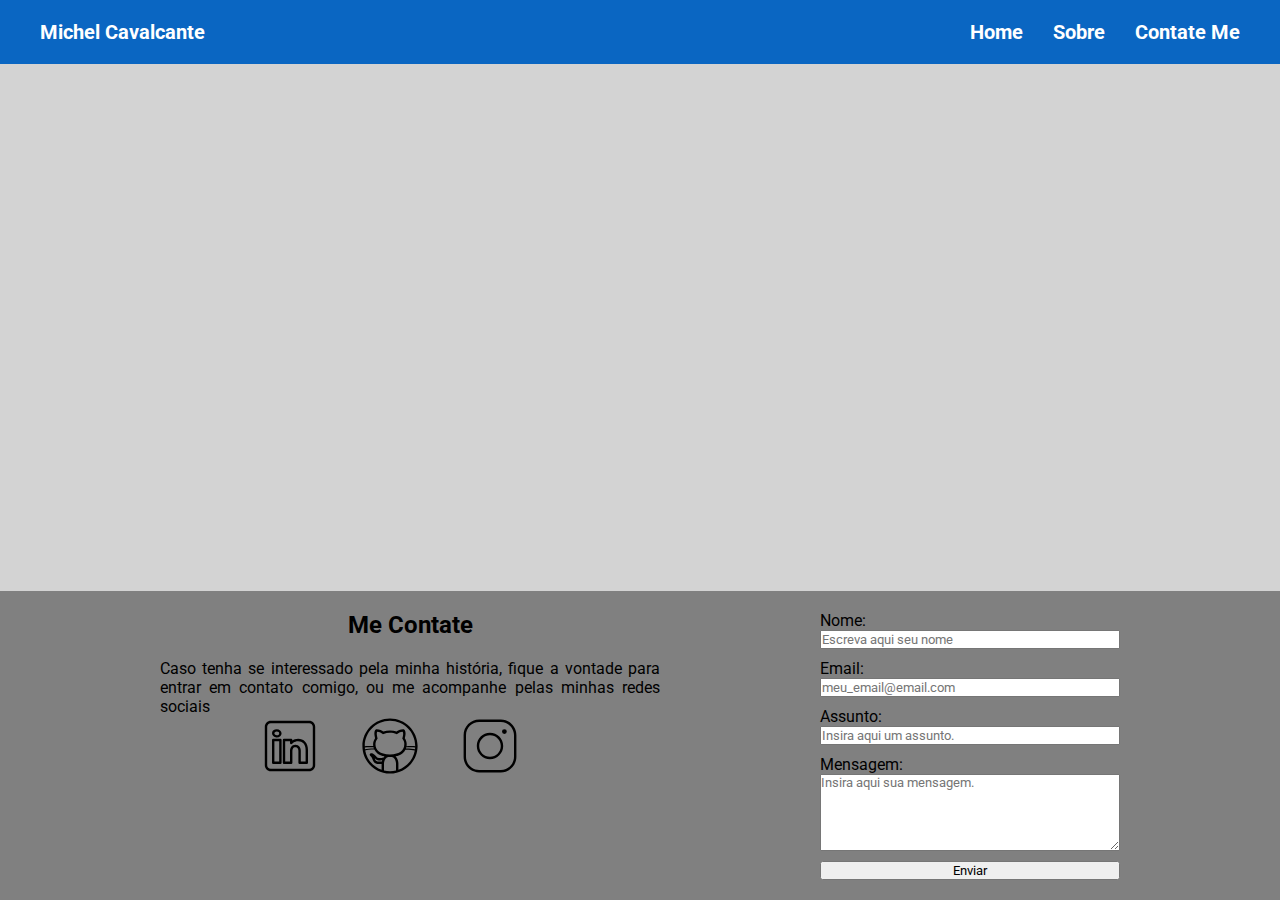
==== landing_page/index.html @ f584b127 "landing page" ====
<!DOCTYPE html>
<html lang="pt-br">
<head>
    <meta charset="UTF-8">
    <meta name="viewport" content="width=device-width, initial-scale=1.0">
    <link rel="stylesheet" href="style.css">
    <link rel="shortcut icon" href="assets/imagens/favicon.ico" type="image/x-icon">
    <title>Michel's Landing Page</title>
</head>
<body>
    <header>
        <nav>
            <div>
                <a class="link" target="_blank" href="https://github.com/mcavalcantedesouza">Michel Cavalcante</a>
            </div>
            <div>
                <a class="link" href="">Home</a>
                <a class="link" href="">Sobre</a>
                <a class="link" href="">Contate Me</a>
            </div>
        </nav>
    </header>
    <main>
        
    </main>
    <footer>
        <section>
            <h2>Me Contate</h2>
            <p>
                Caso tenha se interessado pela minha história, fique a vontade para entrar em contato comigo,
                ou me acompanhe pelas minhas redes sociais
            </p>
            <div id="redes">
                <a href="https://www.linkedin.com/in/dev-cavalcante/" target="_blank">
                    <img class="redes" src="assets/imagens/linkedin.svg" alt="Meu LinkedIn">
                </a>

                <a href="https://github.com/mcavalcantedesouza" target="_blank">
                    <img class="redes" src="assets/imagens/github.svg" alt="Meu GitHub">
                </a>

                <a href="https://www.instagram.com/_michel.cavalcante/" target="_blank">
                    <img class="redes" src="assets/imagens/instagram.svg" alt="Meu Instagram">
                </a>
            </div>
        </section>
        <section>
            <form action="#">
                <label for="fnome">Nome:</label>
                <input id="fnome" type="text" placeholder="Escreva aqui seu nome">

                <label for="femail">Email:</label>
                <input id="fnome" type="email" placeholder="meu_email@email.com">

                <label for="fassunto">Assunto:</label>
                <input id="fassunto" type="text" placeholder="Insira aqui um assunto.">

                <label for="fmensagem">Mensagem:</label>
                <textarea id="fmensagem" rows="5" placeholder="Insira aqui sua mensagem." ></textarea>

                <button type="submit">Enviar</button>
            </form>
        </section>
    </footer>
</body>
</html>
---- landing_page/style.css ----
@import url('https://fonts.googleapis.com/css2?family=Roboto:ital,wght@0,100;0,300;0,400;0,500;0,700;0,900;1,100;1,300;1,400;1,500;1,700;1,900&display=swap');

* {
    margin: 0;
    padding: 0;
    box-sizing: border-box;
    font-family: "Roboto", sans-serif;
    color: black;
}

body {
    background-color: lightgray;
    display: flex;
    flex-direction: column;
    min-height: 100vh;
}

main {
    display: flex;
    padding: 100px 0;
    margin: 0 100px;
    flex-grow: 1;
}


nav {
    display: flex;
    justify-content: space-between;
    padding: 10px;
    background-color: #0A66C2;
    position: fixed;
    width: 100%;
    top: 0;
}

nav > div {
    display: flex;
    gap: 30px;
    padding: 10px 30px;
    font-size: 1.6vw;
}

p {
    margin-top: 20px;
}


.link {
    text-decoration: none;
    color: white;
    font-weight: bold;
}

.link:hover {
    color: black;
}

.redes {
    width: 60%;
    height: auto;
}

#redes {
    display:flex;
    justify-content: center;
    align-items: center;
}

form {
    display: flex;
    flex-direction: column;
}



section {
    display: flex;
    justify-content:flex-start;
    flex-direction: column;
    text-align: justify;
    max-width: 500px;
    align-items: center;
}

input, textarea {
    width: 300px;
    margin-bottom: 10px;
}

footer {
    display: flex;
    justify-content:space-evenly;
    padding: 20px;
    background-color: gray;
    margin-top: auto;
    gap: 20px;
}
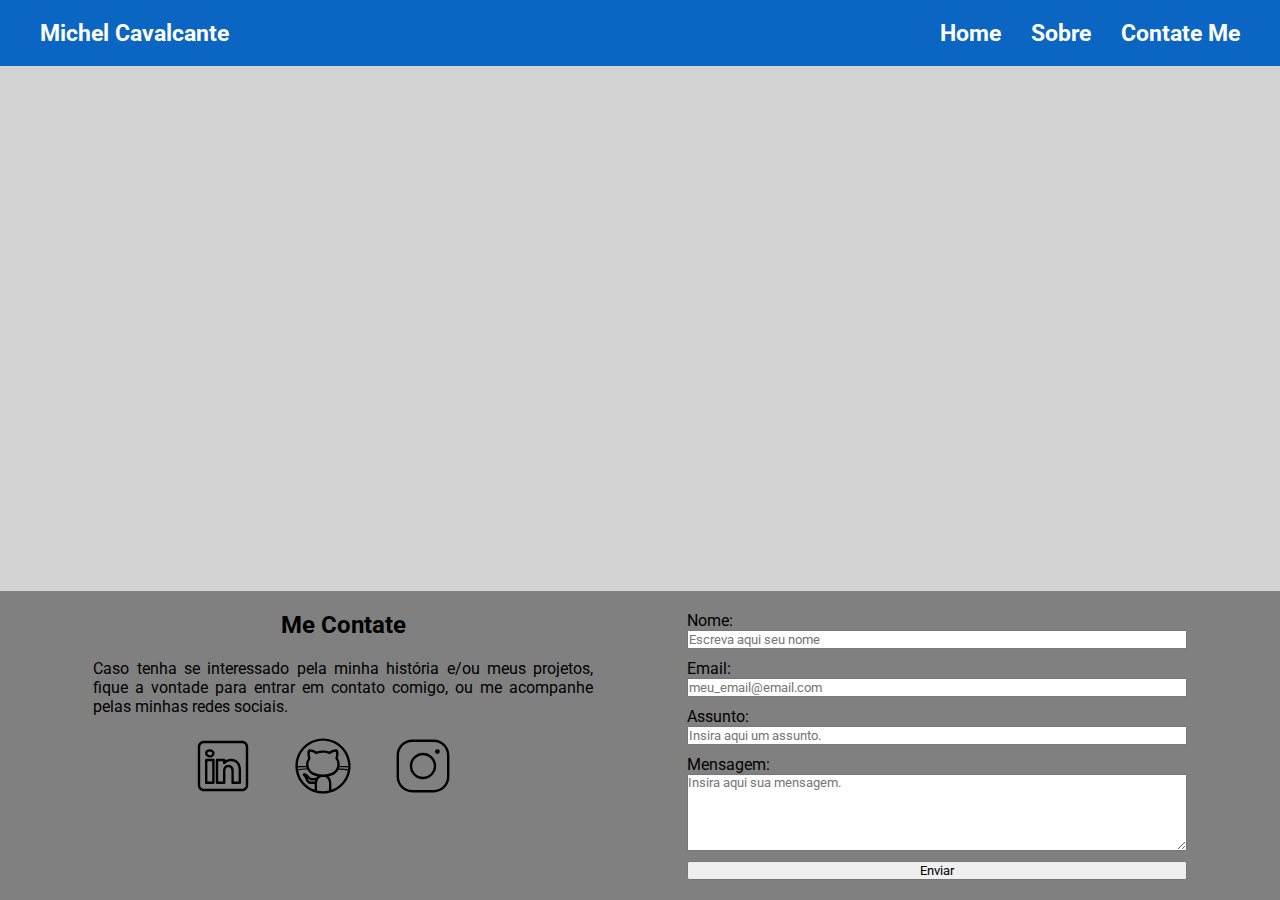
==== commit fd11ee7a: "landing page" ====
--- a/landing_page/index.html
+++ b/landing_page/index.html
@@ -27,8 +27,8 @@
         <section>
             <h2>Me Contate</h2>
             <p>
-                Caso tenha se interessado pela minha história, fique a vontade para entrar em contato comigo,
-                ou me acompanhe pelas minhas redes sociais
+                Caso tenha se interessado pela minha história e/ou meus projetos, fique a vontade para entrar em contato comigo,
+                ou me acompanhe pelas minhas redes sociais.
             </p>
             <div id="redes">
                 <a href="https://www.linkedin.com/in/dev-cavalcante/" target="_blank">
--- a/landing_page/style.css
+++ b/landing_page/style.css
@@ -37,11 +37,11 @@
     display: flex;
     gap: 30px;
     padding: 10px 30px;
-    font-size: 1.6vw;
+    font-size: 2.5vh;
 }
 
 p {
-    margin-top: 20px;
+    margin: 20px 0;
 }
 
 
@@ -83,7 +83,7 @@
 }
 
 input, textarea {
-    width: 300px;
+    width: 500px;
     margin-bottom: 10px;
 }
 
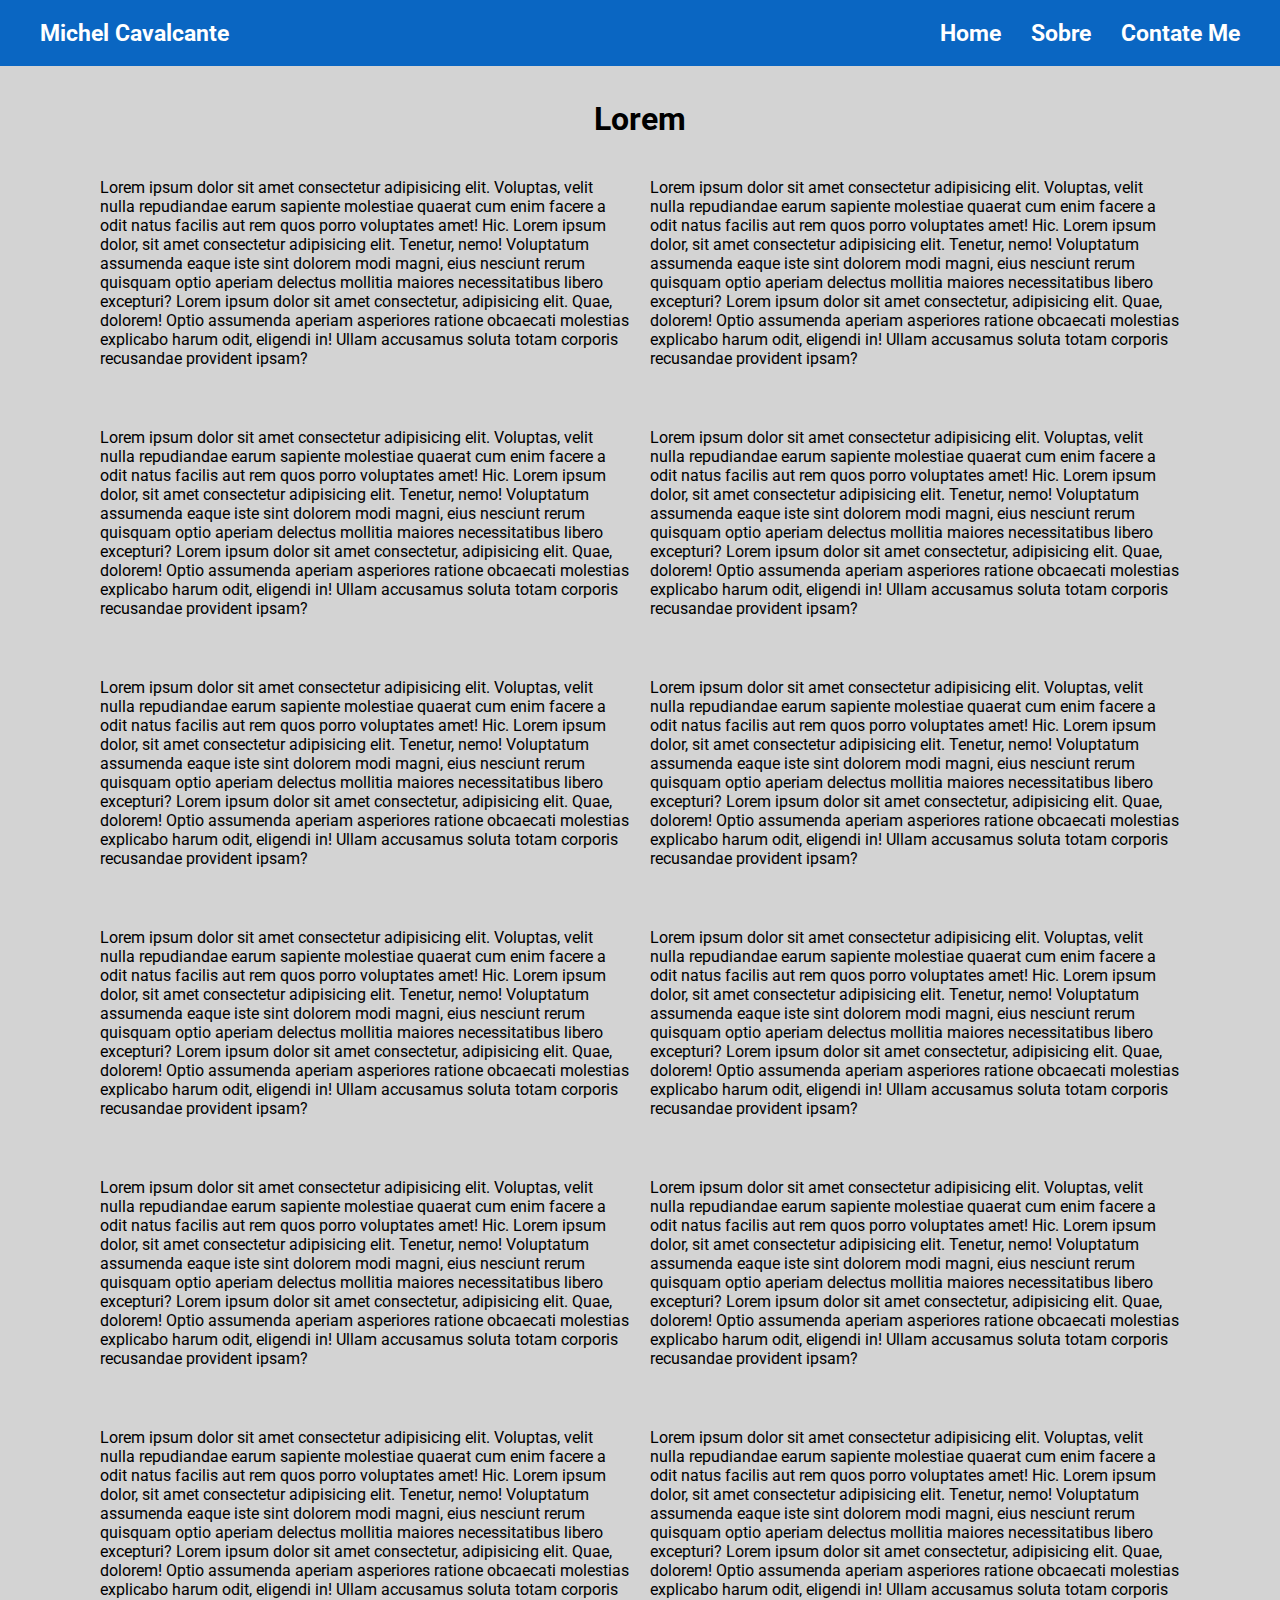
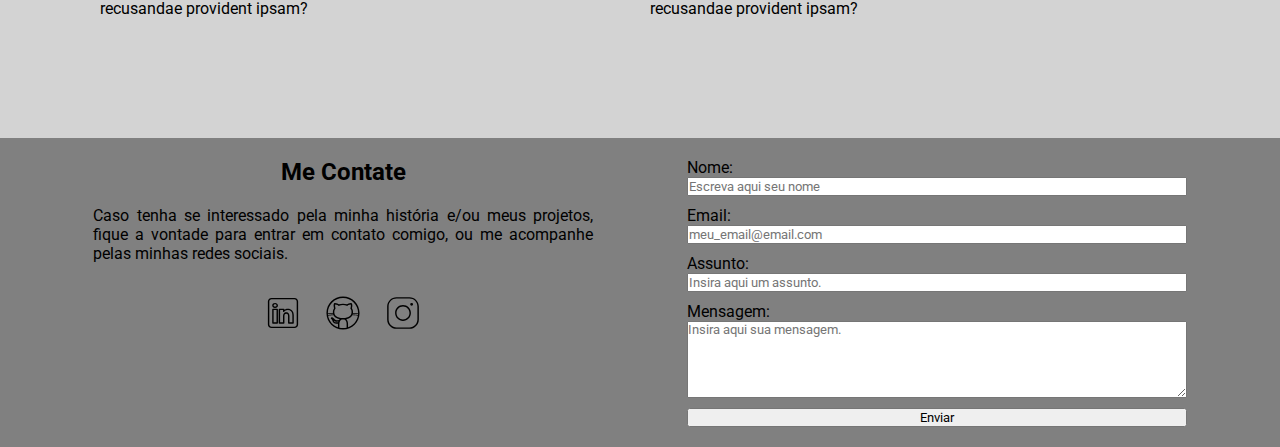
==== commit ea41a334: "landing page" ====
--- a/landing_page/index.html
+++ b/landing_page/index.html
@@ -21,7 +21,20 @@
         </nav>
     </header>
     <main>
-        
+        <h1>Lorem</h1>
+            <p>Lorem ipsum dolor sit amet consectetur adipisicing elit. Voluptas, velit nulla repudiandae earum sapiente molestiae quaerat cum enim facere a odit natus facilis aut rem quos porro voluptates amet! Hic. Lorem ipsum dolor, sit amet consectetur adipisicing elit. Tenetur, nemo! Voluptatum assumenda eaque iste sint dolorem modi magni, eius nesciunt rerum quisquam optio aperiam delectus mollitia maiores necessitatibus libero excepturi? Lorem ipsum dolor sit amet consectetur, adipisicing elit. Quae, dolorem! Optio assumenda aperiam asperiores ratione obcaecati molestias explicabo harum odit, eligendi in! Ullam accusamus soluta totam corporis recusandae provident ipsam?</p>
+            <p>Lorem ipsum dolor sit amet consectetur adipisicing elit. Voluptas, velit nulla repudiandae earum sapiente molestiae quaerat cum enim facere a odit natus facilis aut rem quos porro voluptates amet! Hic. Lorem ipsum dolor, sit amet consectetur adipisicing elit. Tenetur, nemo! Voluptatum assumenda eaque iste sint dolorem modi magni, eius nesciunt rerum quisquam optio aperiam delectus mollitia maiores necessitatibus libero excepturi? Lorem ipsum dolor sit amet consectetur, adipisicing elit. Quae, dolorem! Optio assumenda aperiam asperiores ratione obcaecati molestias explicabo harum odit, eligendi in! Ullam accusamus soluta totam corporis recusandae provident ipsam?</p>
+            <p>Lorem ipsum dolor sit amet consectetur adipisicing elit. Voluptas, velit nulla repudiandae earum sapiente molestiae quaerat cum enim facere a odit natus facilis aut rem quos porro voluptates amet! Hic. Lorem ipsum dolor, sit amet consectetur adipisicing elit. Tenetur, nemo! Voluptatum assumenda eaque iste sint dolorem modi magni, eius nesciunt rerum quisquam optio aperiam delectus mollitia maiores necessitatibus libero excepturi? Lorem ipsum dolor sit amet consectetur, adipisicing elit. Quae, dolorem! Optio assumenda aperiam asperiores ratione obcaecati molestias explicabo harum odit, eligendi in! Ullam accusamus soluta totam corporis recusandae provident ipsam?</p>
+            <p>Lorem ipsum dolor sit amet consectetur adipisicing elit. Voluptas, velit nulla repudiandae earum sapiente molestiae quaerat cum enim facere a odit natus facilis aut rem quos porro voluptates amet! Hic. Lorem ipsum dolor, sit amet consectetur adipisicing elit. Tenetur, nemo! Voluptatum assumenda eaque iste sint dolorem modi magni, eius nesciunt rerum quisquam optio aperiam delectus mollitia maiores necessitatibus libero excepturi? Lorem ipsum dolor sit amet consectetur, adipisicing elit. Quae, dolorem! Optio assumenda aperiam asperiores ratione obcaecati molestias explicabo harum odit, eligendi in! Ullam accusamus soluta totam corporis recusandae provident ipsam?</p>
+            <p>Lorem ipsum dolor sit amet consectetur adipisicing elit. Voluptas, velit nulla repudiandae earum sapiente molestiae quaerat cum enim facere a odit natus facilis aut rem quos porro voluptates amet! Hic. Lorem ipsum dolor, sit amet consectetur adipisicing elit. Tenetur, nemo! Voluptatum assumenda eaque iste sint dolorem modi magni, eius nesciunt rerum quisquam optio aperiam delectus mollitia maiores necessitatibus libero excepturi? Lorem ipsum dolor sit amet consectetur, adipisicing elit. Quae, dolorem! Optio assumenda aperiam asperiores ratione obcaecati molestias explicabo harum odit, eligendi in! Ullam accusamus soluta totam corporis recusandae provident ipsam?</p>
+            <p>Lorem ipsum dolor sit amet consectetur adipisicing elit. Voluptas, velit nulla repudiandae earum sapiente molestiae quaerat cum enim facere a odit natus facilis aut rem quos porro voluptates amet! Hic. Lorem ipsum dolor, sit amet consectetur adipisicing elit. Tenetur, nemo! Voluptatum assumenda eaque iste sint dolorem modi magni, eius nesciunt rerum quisquam optio aperiam delectus mollitia maiores necessitatibus libero excepturi? Lorem ipsum dolor sit amet consectetur, adipisicing elit. Quae, dolorem! Optio assumenda aperiam asperiores ratione obcaecati molestias explicabo harum odit, eligendi in! Ullam accusamus soluta totam corporis recusandae provident ipsam?</p>
+            <p>Lorem ipsum dolor sit amet consectetur adipisicing elit. Voluptas, velit nulla repudiandae earum sapiente molestiae quaerat cum enim facere a odit natus facilis aut rem quos porro voluptates amet! Hic. Lorem ipsum dolor, sit amet consectetur adipisicing elit. Tenetur, nemo! Voluptatum assumenda eaque iste sint dolorem modi magni, eius nesciunt rerum quisquam optio aperiam delectus mollitia maiores necessitatibus libero excepturi? Lorem ipsum dolor sit amet consectetur, adipisicing elit. Quae, dolorem! Optio assumenda aperiam asperiores ratione obcaecati molestias explicabo harum odit, eligendi in! Ullam accusamus soluta totam corporis recusandae provident ipsam?</p>
+            <p>Lorem ipsum dolor sit amet consectetur adipisicing elit. Voluptas, velit nulla repudiandae earum sapiente molestiae quaerat cum enim facere a odit natus facilis aut rem quos porro voluptates amet! Hic. Lorem ipsum dolor, sit amet consectetur adipisicing elit. Tenetur, nemo! Voluptatum assumenda eaque iste sint dolorem modi magni, eius nesciunt rerum quisquam optio aperiam delectus mollitia maiores necessitatibus libero excepturi? Lorem ipsum dolor sit amet consectetur, adipisicing elit. Quae, dolorem! Optio assumenda aperiam asperiores ratione obcaecati molestias explicabo harum odit, eligendi in! Ullam accusamus soluta totam corporis recusandae provident ipsam?</p>
+            <p>Lorem ipsum dolor sit amet consectetur adipisicing elit. Voluptas, velit nulla repudiandae earum sapiente molestiae quaerat cum enim facere a odit natus facilis aut rem quos porro voluptates amet! Hic. Lorem ipsum dolor, sit amet consectetur adipisicing elit. Tenetur, nemo! Voluptatum assumenda eaque iste sint dolorem modi magni, eius nesciunt rerum quisquam optio aperiam delectus mollitia maiores necessitatibus libero excepturi? Lorem ipsum dolor sit amet consectetur, adipisicing elit. Quae, dolorem! Optio assumenda aperiam asperiores ratione obcaecati molestias explicabo harum odit, eligendi in! Ullam accusamus soluta totam corporis recusandae provident ipsam?</p>
+            <p>Lorem ipsum dolor sit amet consectetur adipisicing elit. Voluptas, velit nulla repudiandae earum sapiente molestiae quaerat cum enim facere a odit natus facilis aut rem quos porro voluptates amet! Hic. Lorem ipsum dolor, sit amet consectetur adipisicing elit. Tenetur, nemo! Voluptatum assumenda eaque iste sint dolorem modi magni, eius nesciunt rerum quisquam optio aperiam delectus mollitia maiores necessitatibus libero excepturi? Lorem ipsum dolor sit amet consectetur, adipisicing elit. Quae, dolorem! Optio assumenda aperiam asperiores ratione obcaecati molestias explicabo harum odit, eligendi in! Ullam accusamus soluta totam corporis recusandae provident ipsam?</p>
+            <p>Lorem ipsum dolor sit amet consectetur adipisicing elit. Voluptas, velit nulla repudiandae earum sapiente molestiae quaerat cum enim facere a odit natus facilis aut rem quos porro voluptates amet! Hic. Lorem ipsum dolor, sit amet consectetur adipisicing elit. Tenetur, nemo! Voluptatum assumenda eaque iste sint dolorem modi magni, eius nesciunt rerum quisquam optio aperiam delectus mollitia maiores necessitatibus libero excepturi? Lorem ipsum dolor sit amet consectetur, adipisicing elit. Quae, dolorem! Optio assumenda aperiam asperiores ratione obcaecati molestias explicabo harum odit, eligendi in! Ullam accusamus soluta totam corporis recusandae provident ipsam?</p>
+            <p>Lorem ipsum dolor sit amet consectetur adipisicing elit. Voluptas, velit nulla repudiandae earum sapiente molestiae quaerat cum enim facere a odit natus facilis aut rem quos porro voluptates amet! Hic. Lorem ipsum dolor, sit amet consectetur adipisicing elit. Tenetur, nemo! Voluptatum assumenda eaque iste sint dolorem modi magni, eius nesciunt rerum quisquam optio aperiam delectus mollitia maiores necessitatibus libero excepturi? Lorem ipsum dolor sit amet consectetur, adipisicing elit. Quae, dolorem! Optio assumenda aperiam asperiores ratione obcaecati molestias explicabo harum odit, eligendi in! Ullam accusamus soluta totam corporis recusandae provident ipsam?</p>
+
     </main>
     <footer>
         <section>
--- a/landing_page/style.css
+++ b/landing_page/style.css
@@ -16,10 +16,23 @@
 }
 
 main {
-    display: flex;
     padding: 100px 0;
     margin: 0 100px;
-    flex-grow: 1;
+    display: grid;
+    grid-template-columns: 1fr 1fr;
+    gap: 20px;
+
+}
+
+h1 {
+    grid-column: span 2;
+    text-align: center;
+}
+
+.conteudo {
+    display: grid;
+    grid-template-columns: 1fr 1fr;
+    gap: 20px;
 }
 
 
@@ -61,9 +74,14 @@
 }
 
 #redes {
-    display:flex;
+    display: flex;
+    flex-direction: row;
     justify-content: center;
-    align-items: center;
+}
+
+#redes > a {
+    display: flex;
+    justify-content: center;
 }
 
 form {
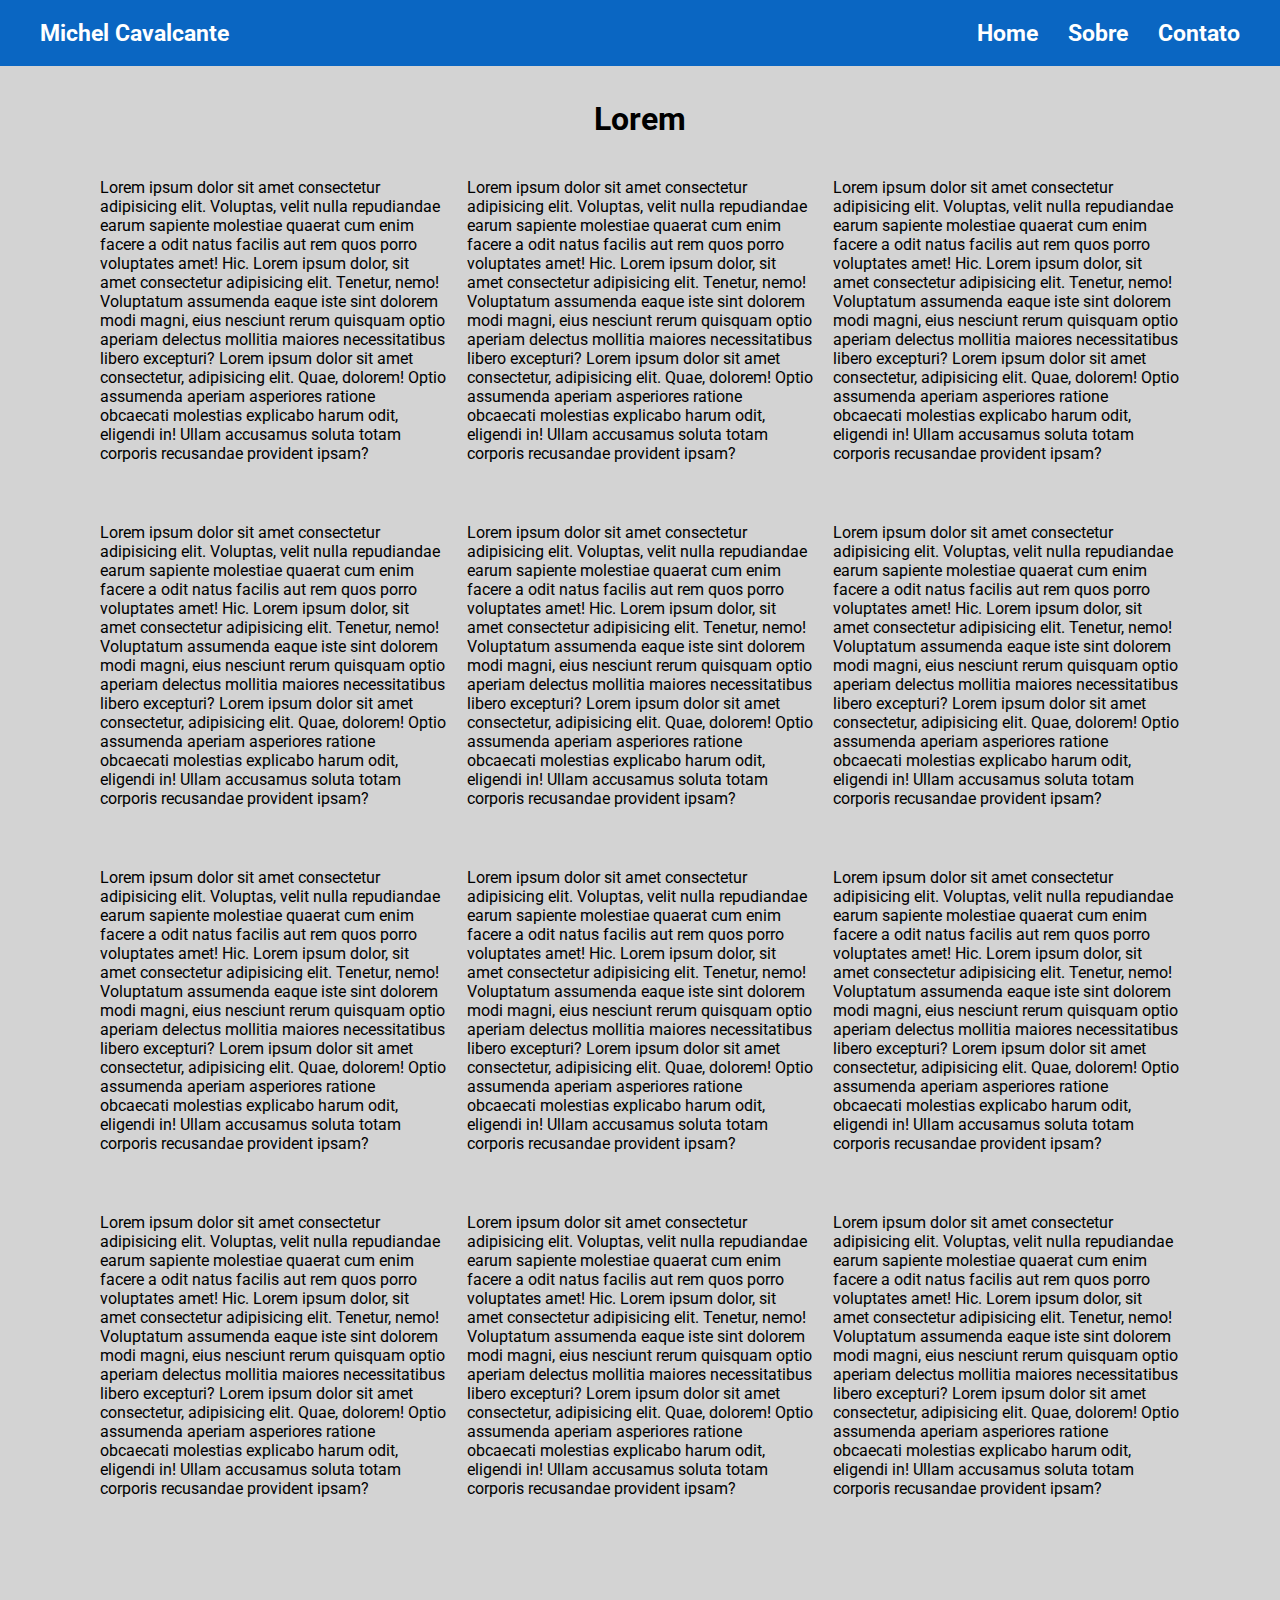
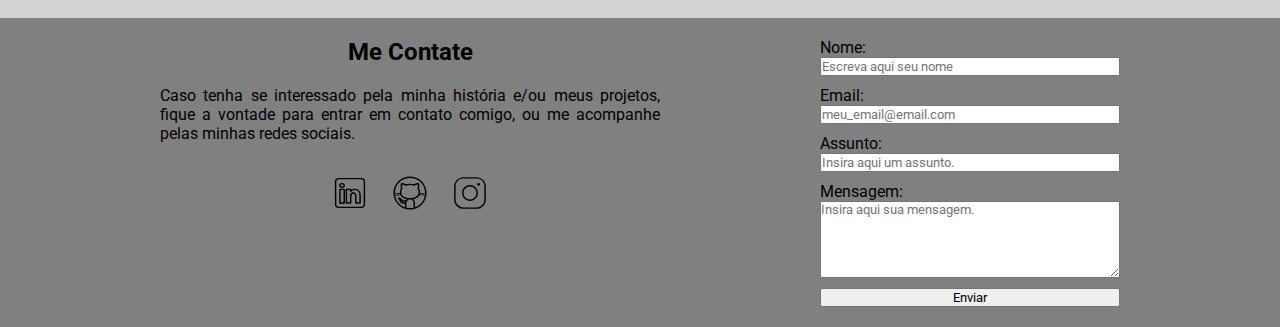
==== commit 17ae5afc: "atividades html css" ====
--- a/landing_page/index.html
+++ b/landing_page/index.html
@@ -16,7 +16,7 @@
             <div>
                 <a class="link" href="">Home</a>
                 <a class="link" href="">Sobre</a>
-                <a class="link" href="">Contate Me</a>
+                <a class="link" href="">Contato</a>
             </div>
         </nav>
     </header>
@@ -44,17 +44,11 @@
                 ou me acompanhe pelas minhas redes sociais.
             </p>
             <div id="redes">
-                <a href="https://www.linkedin.com/in/dev-cavalcante/" target="_blank">
-                    <img class="redes" src="assets/imagens/linkedin.svg" alt="Meu LinkedIn">
-                </a>
+                <a href="https://www.linkedin.com/in/dev-cavalcante/" target="_blank"><img class="redes" src="assets/imagens/linkedin.svg" alt="Meu LinkedIn"></a>
 
-                <a href="https://github.com/mcavalcantedesouza" target="_blank">
-                    <img class="redes" src="assets/imagens/github.svg" alt="Meu GitHub">
-                </a>
+                <a href="https://github.com/mcavalcantedesouza" target="_blank"><img class="redes" src="assets/imagens/github.svg" alt="Meu GitHub"></a>
 
-                <a href="https://www.instagram.com/_michel.cavalcante/" target="_blank">
-                    <img class="redes" src="assets/imagens/instagram.svg" alt="Meu Instagram">
-                </a>
+                <a href="https://www.instagram.com/_michel.cavalcante/" target="_blank"><img class="redes" src="assets/imagens/instagram.svg" alt="Meu Instagram"></a>
             </div>
         </section>
         <section>
--- a/landing_page/style.css
+++ b/landing_page/style.css
@@ -1,10 +1,13 @@
 @import url('https://fonts.googleapis.com/css2?family=Roboto:ital,wght@0,100;0,300;0,400;0,500;0,700;0,900;1,100;1,300;1,400;1,500;1,700;1,900&display=swap');
+
+@import url('https://fonts.googleapis.com/css2?family=Poetsen+One&display=swap');
 
 * {
     margin: 0;
     padding: 0;
     box-sizing: border-box;
     font-family: "Roboto", sans-serif;
+    /* font-family: "Poetsen One", sans-serif; */
     color: black;
 }
 
@@ -19,13 +22,13 @@
     padding: 100px 0;
     margin: 0 100px;
     display: grid;
-    grid-template-columns: 1fr 1fr;
+    grid-template-columns: 1fr 1fr 1fr;
     gap: 20px;
 
 }
 
 h1 {
-    grid-column: span 2;
+    grid-column: span 3;
     text-align: center;
 }
 
@@ -56,7 +59,6 @@
 p {
     margin: 20px 0;
 }
-
 
 .link {
     text-decoration: none;
@@ -101,7 +103,7 @@
 }
 
 input, textarea {
-    width: 500px;
+    width: 300px;
     margin-bottom: 10px;
 }
 
